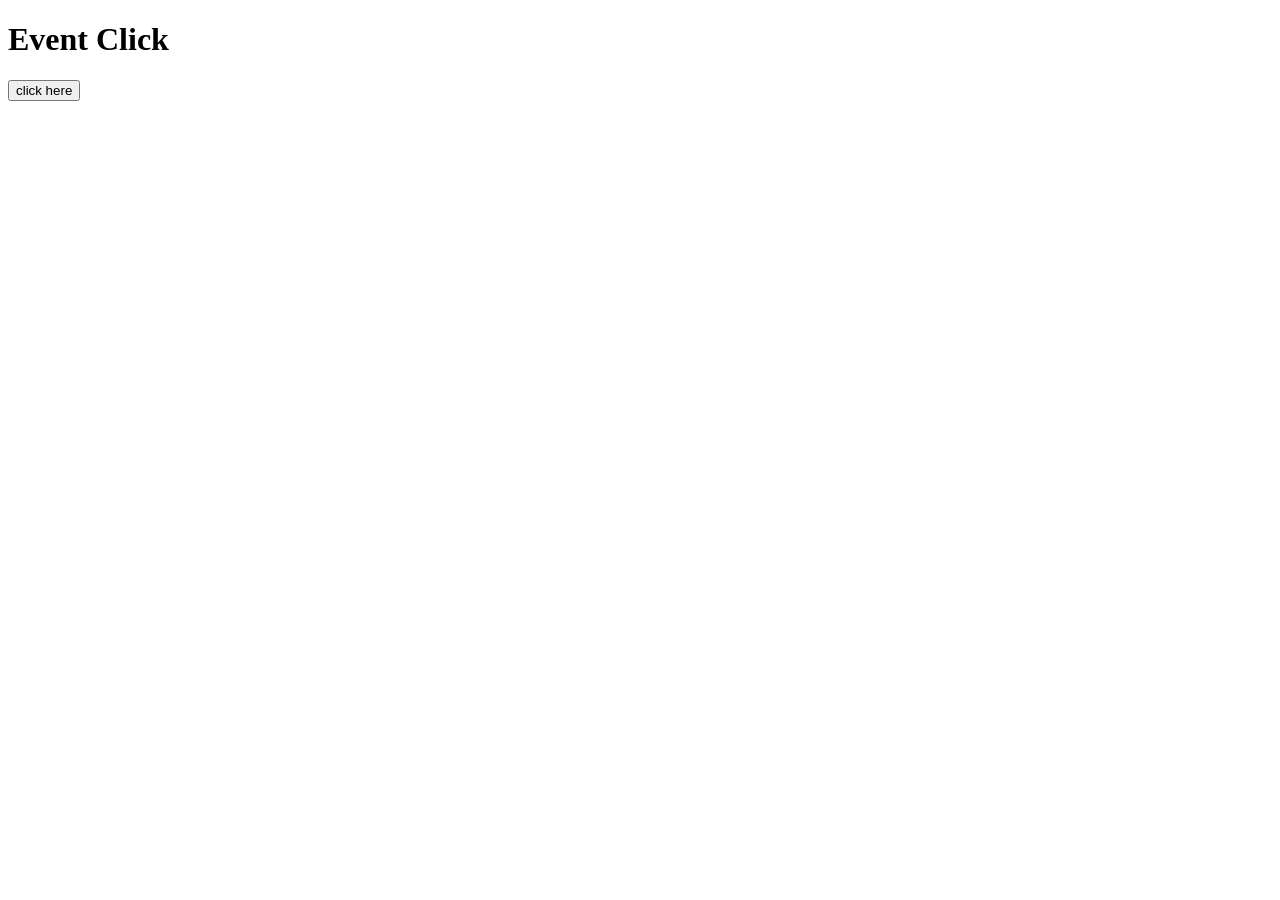
==== JavaScript/04_js_dom/code/01_event/index.html @ f25e124c "add inline" ====
<!DOCTYPE html>
<html lang="en">
<head>
    <meta charset="UTF-8">
    <meta name="viewport" content="width=device-width, initial-scale=1.0">
    <title>Document</title>
    <link rel="stylesheet" href="app.css">
</head>
<body>
    <script src="app.js"></script>
    <h1>Event Click</h1>
    <!-- inline -->
    <button onclick="alert('click click'); alert('hop')">click here</button>
</body>
</html>
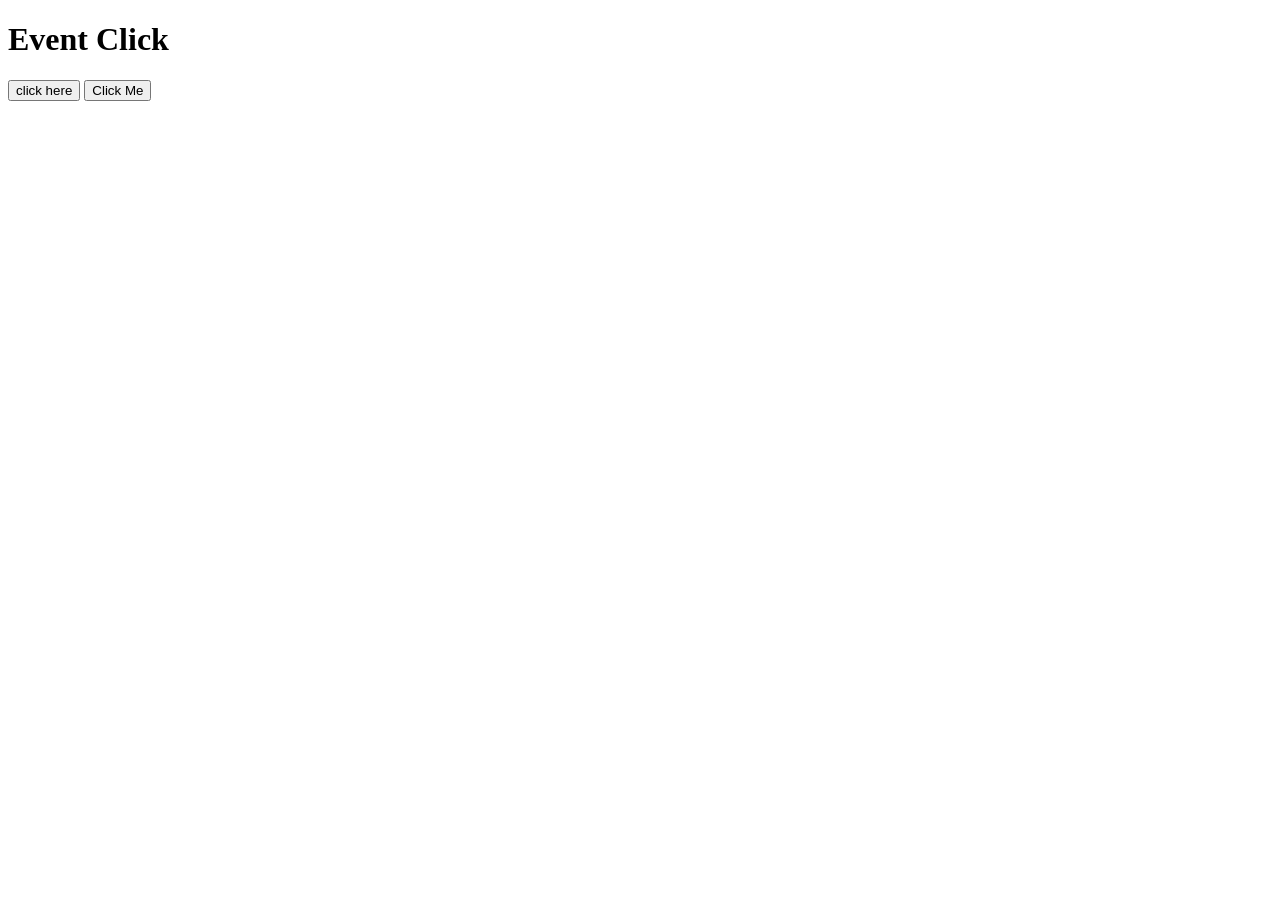
==== commit 9a7d00fe: "study jalanin event by property dom" ====
--- a/JavaScript/04_js_dom/code/01_event/index.html
+++ b/JavaScript/04_js_dom/code/01_event/index.html
@@ -7,9 +7,10 @@
     <link rel="stylesheet" href="app.css">
 </head>
 <body>
-    <script src="app.js"></script>
     <h1>Event Click</h1>
     <!-- inline -->
     <button onclick="alert('click click'); alert('hop')">click here</button>
+    <button id="clickgw">Click Me</button>
+    <script src="app.js"></script>
 </body>
 </html>
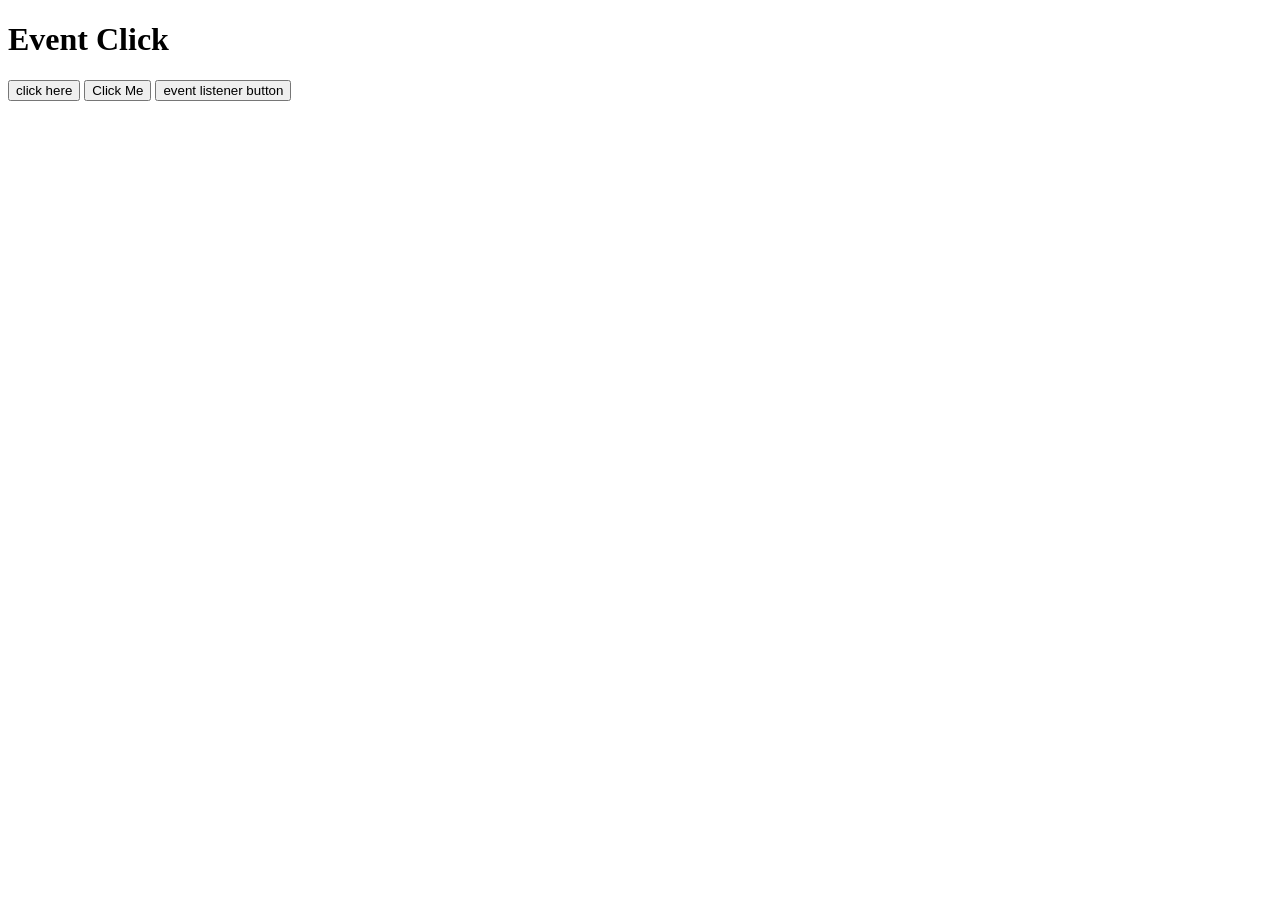
==== commit bca236c8: "add generate random color" ====
--- a/JavaScript/04_js_dom/code/01_event/index.html
+++ b/JavaScript/04_js_dom/code/01_event/index.html
@@ -11,6 +11,10 @@
     <!-- inline -->
     <button onclick="alert('click click'); alert('hop')">click here</button>
     <button id="clickgw">Click Me</button>
+    <!-- addeventlistener -->
+    <button id="eventbtn">event listener button</button>
     <script src="app.js"></script>
+
+
 </body>
 </html>
